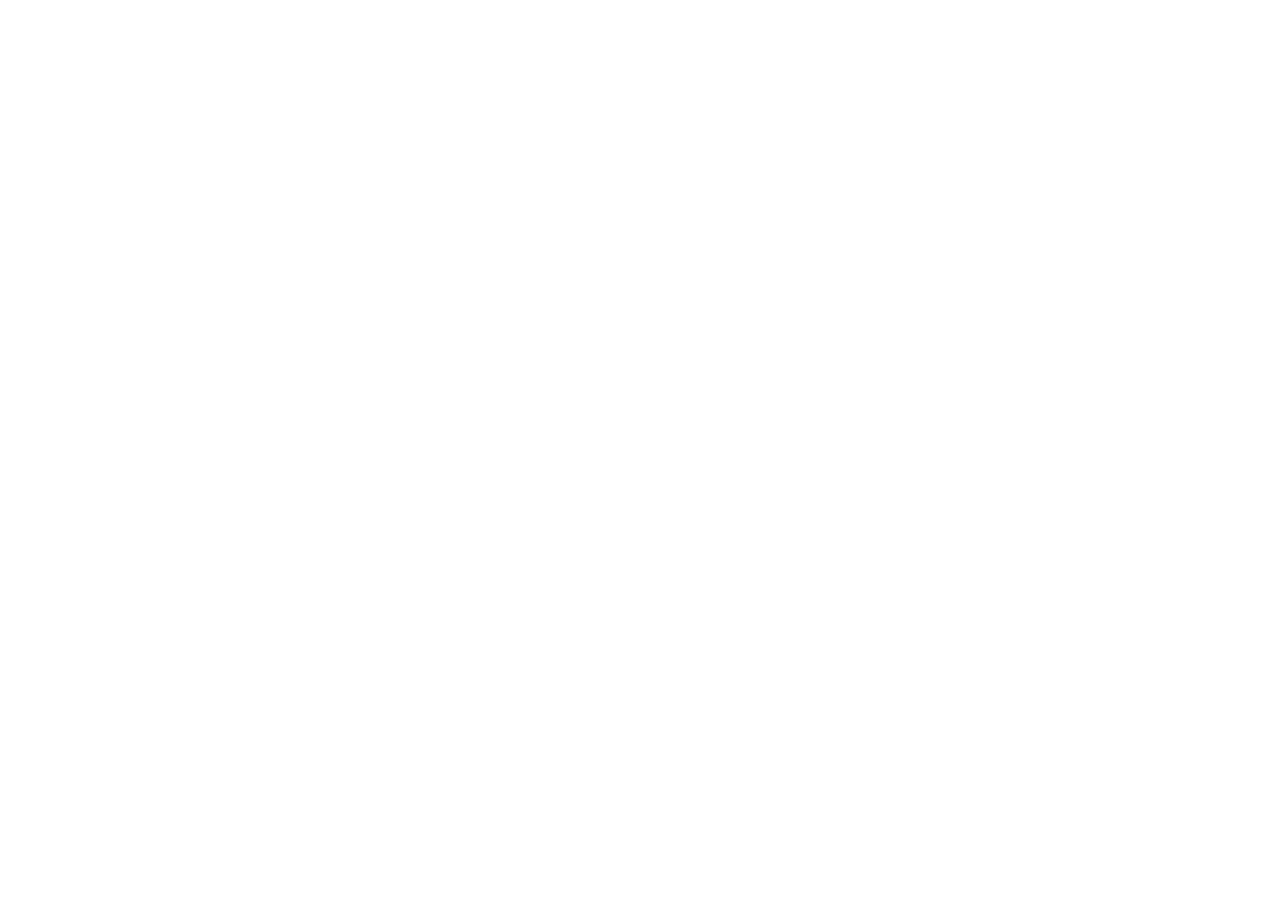
==== form.html @ efc484c4 "add HTML and CSS on the other pages" ====
<!DOCTYPE html>
<html lang="en">
<head>
    <meta charset="UTF-8">
    <meta name="viewport" content="width=device-width, initial-scale=1.0">
    <link rel="stylesheet" href="./styles/form.css">
    <title>Nova Planta</title>
</head>
<body>
    
</body>
</html>
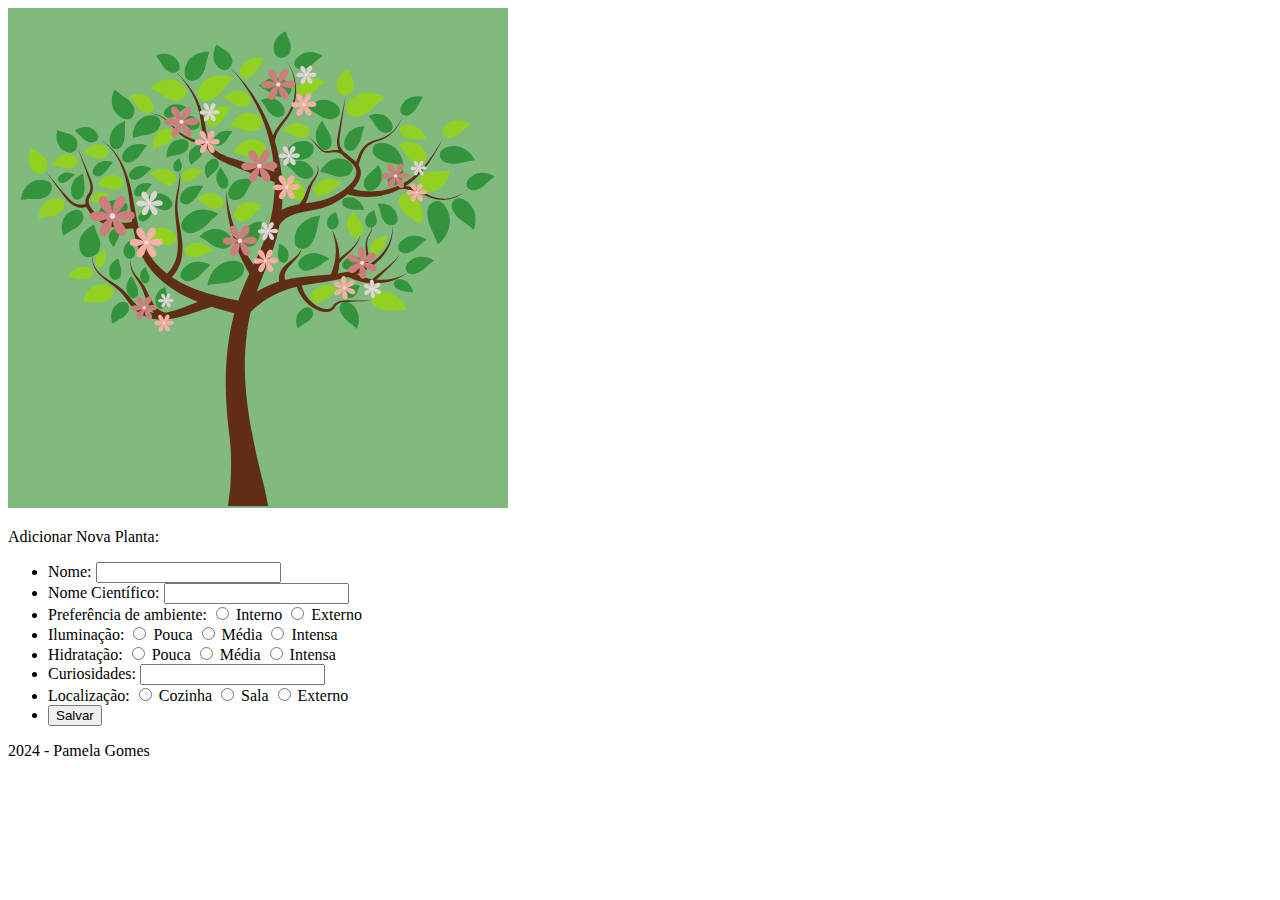
==== commit 8d76eaa3: "add form" ====
--- a/form.html
+++ b/form.html
@@ -4,9 +4,74 @@
     <meta charset="UTF-8">
     <meta name="viewport" content="width=device-width, initial-scale=1.0">
     <link rel="stylesheet" href="./styles/form.css">
-    <title>Nova Planta</title>
+    <title>Adicionar Nova Planta</title>
 </head>
 <body>
-    
+    <header>
+        <a href="./index.html">
+            <img id="home_icon" src="./images/homepage_logo.svg" alt="Home Icon">
+        </a>
+        <p><span id="nome_da_planta">Adicionar Nova Planta:</span></p>
+    </header>
+    <main>
+      <div id="formulario">
+        <form action="URL_DO_SEU_BACKEND" method="POST">
+          <ul>
+            <li>
+              <label for="name">Nome:</label>
+              <input type="text" id="name" name="nome_da_planta" />
+            </li>
+            <li>
+              <label for="nome_cientifico">Nome Científico:</label>
+              <input type="text" id="nome_cientifico" name="nome_cientifico" />
+            </li>
+            <li>
+              <label>Preferência de ambiente:</label>
+                <input type="radio" id="interno" name="preferencia_de_ambiente" value="interno">
+                <label for="interno">Interno</label>
+                <input type="radio" id="externo" name="preferencia_de_ambiente" value="externo">
+                <label for="externo">Externo</label>
+            </li>
+            <li>
+                <label>Iluminação:</label>
+                <input type="radio" id="pouca_iluminacao" name="iluminacao" value="pouca">
+                <label for="pouca_iluminacao">Pouca</label>
+                <input type="radio" id="media_iluminacao" name="iluminacao" value="media">
+                <label for="media_iluminacao">Média</label>
+                <input type="radio" id="intensa_iluminacao" name="iluminacao" value="intensa">
+                <label for="intensa_iluminacao">Intensa</label>
+            </li>
+            <li>
+                <label>Hidratação:</label>
+                <input type="radio" id="pouca_hidratacao" name="hidratacao" value="pouca">
+                <label for="pouca_hidratacao">Pouca</label>
+                <input type="radio" id="media_hidratacao" name="hidratacao" value="media">
+                <label for="media_hidratacao">Média</label>
+                <input type="radio" id="intensa_hidratacao" name="hidratacao" value="intensa">
+                <label for="intensa_hidratacao">Intensa</label>
+            </li>
+            <li>
+                <label for="curiosidades">Curiosidades:</label>
+                <input type="text" id="curiosidades" name="curiosidades" />
+            </li>
+            <li>
+                <label>Localização:</label>
+                <input type="radio" id="cozinha" name="localizacao" value="cozinha">
+                <label for="cozinha">Cozinha</label>
+                <input type="radio" id="sala" name="localizacao" value="sala">
+                <label for="sala">Sala</label>
+                <input type="radio" id="externo" name="localizacao" value="externo">
+                <label for="externo">Externo</label>
+            </li>
+            <li class="button">
+              <button type="submit">Salvar</button>
+            </li>
+          </ul>
+        </form>
+    </div>
+    </main>
+    <footer>
+        <span>2024 - Pamela Gomes</span>
+    </footer>
 </body>
 </html>